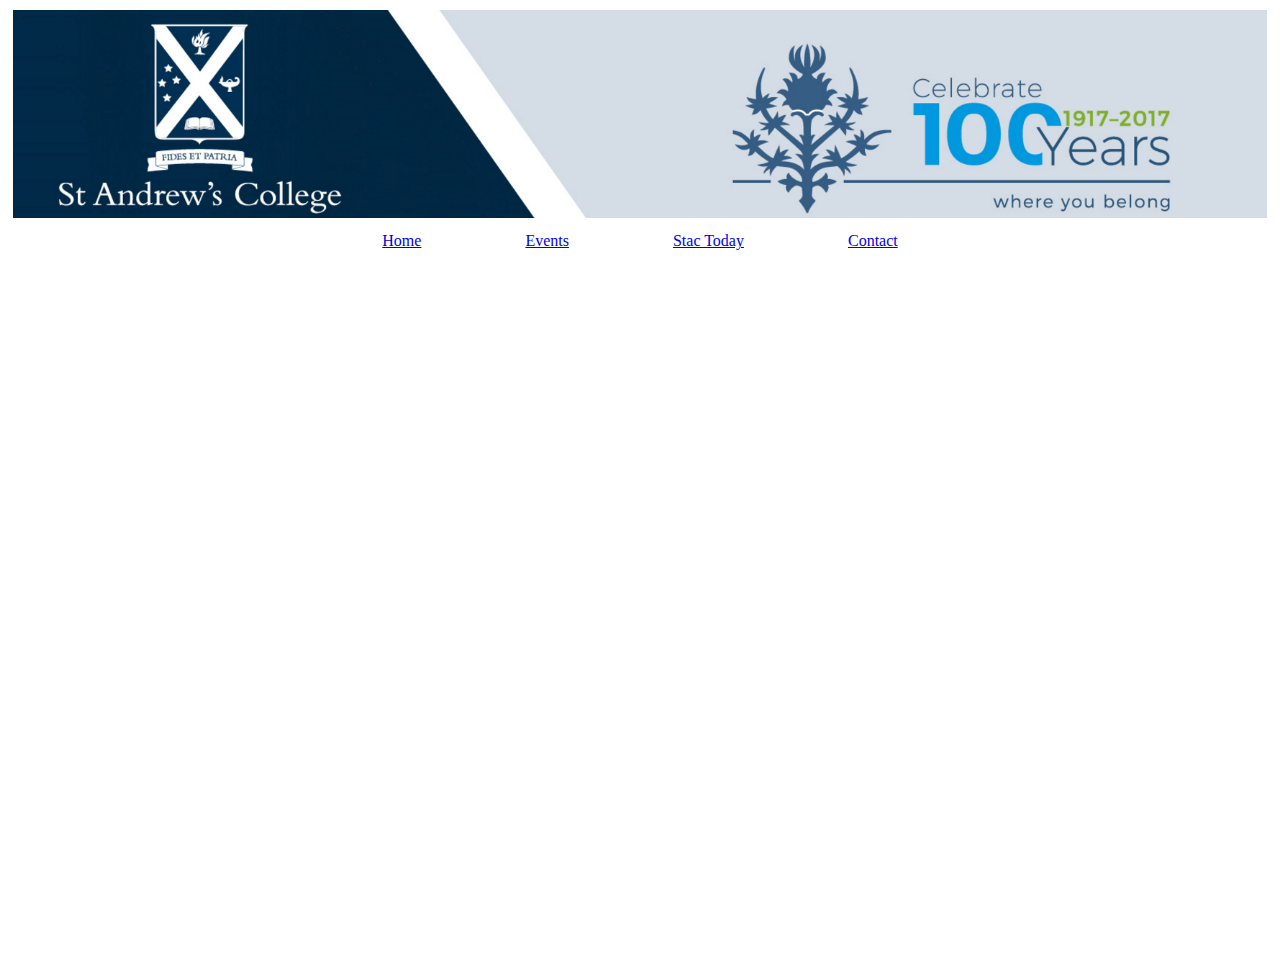
==== nginx-1.24.0/html/stac100/index.html @ 518f02fb "stac100" ====
<!DOCTYPE html>
<html>
    <head>
        <link rel="stylesheet" href="styles.css">
        <title>stac100</title>
    </head>
    <body>
        <header>
            <div class="header">
                <img src="image/banner.PNG" alt="banner">
                <div class="choicebox">
                    <p>
                        <a href="#home">Home</a>
                        <a href="#event">Events</a>
                        <a href="#today">Stac Today</a>
                        <a href="#contact">Contact</a>
                    </p>
                </div>
            </div>
        </header>
        <div class="main">
            <div class="content">
                <div class="responsive-iframe">
                    <iframe id="my-iframe" src="https://www.youtube.com/embed/DGfYh9gUDoI" frameborder="0" allowfullscreen></iframe>
                </div>
            </div>
        </div>
        <script src="script.js"></script>
    </body>
</html>
---- nginx-1.24.0/html/stac100/styles.css ----
* {
    margin: 0px;
    padding: 0px;
}

.header {
    grid-template-columns: 100%;
    text-align: center;
}

.header img {
    padding: 10px;
    max-width: 98%;
}

.choicebox a {
    margin: 10px 50px;
}

.responsive-iframe {
    position: relative;
    padding-bottom: 56.25%; 
    height: 0;
    overflow: hidden;
}

.responsive-iframe iframe {
    position: absolute;
    top: 0;
    left: 0;
    width: 100%;
    height: 100%;
}
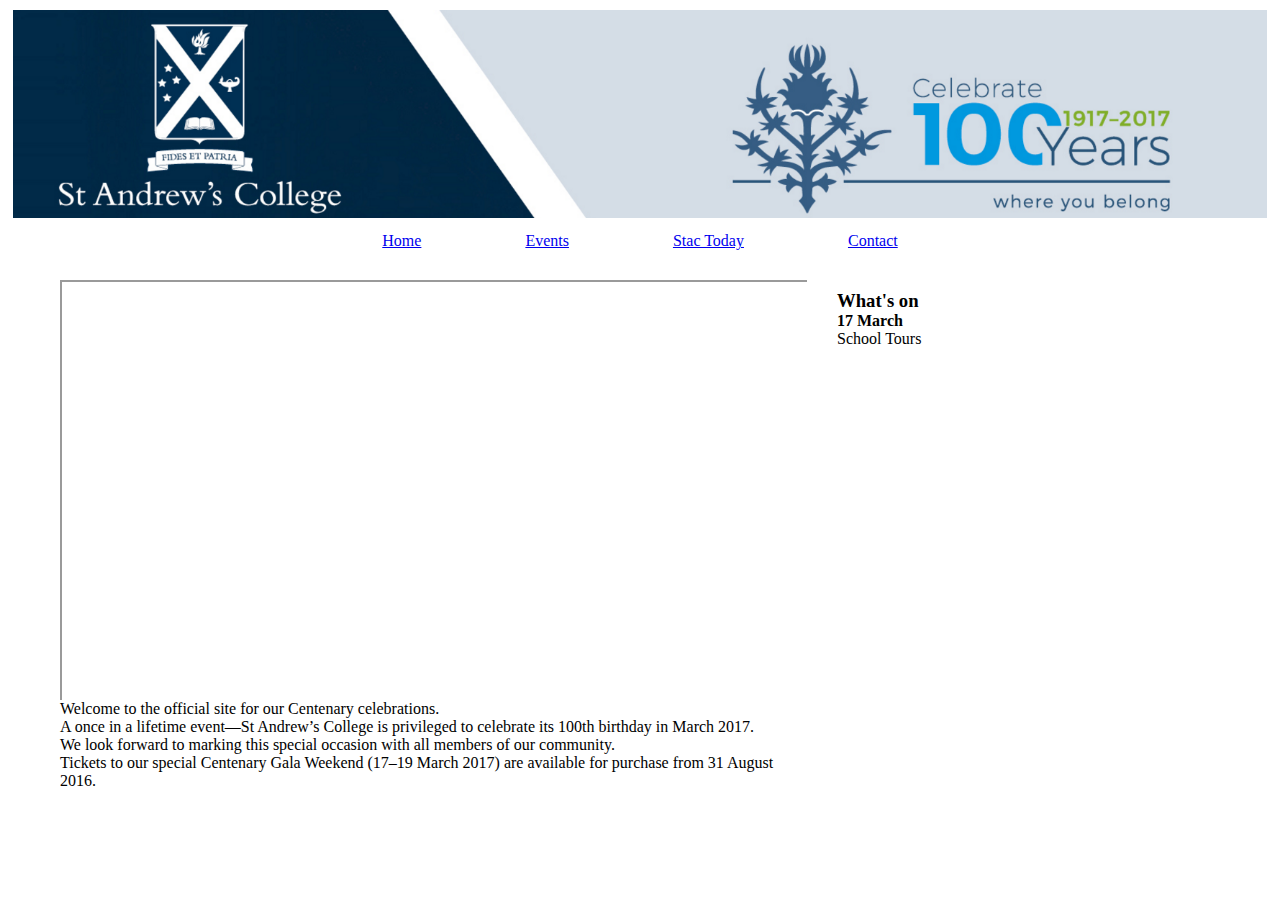
==== commit bc6aaafb: "video js to css" ====
--- a/nginx-1.24.0/html/stac100/index.html
+++ b/nginx-1.24.0/html/stac100/index.html
@@ -20,11 +20,21 @@
         </header>
         <div class="main">
             <div class="content">
-                <div class="responsive-iframe">
-                    <iframe id="my-iframe" src="https://www.youtube.com/embed/DGfYh9gUDoI" frameborder="0" allowfullscreen></iframe>
+                <div class="text">
+                    <div class="container">
+                        <iframe class="responsive-iframe" src="https://www.youtube.com/embed/DGfYh9gUDoI"></iframe>
+                    </div>
+                    <p>Welcome to the official site for our Centenary celebrations.</p>
+                    <p>A once in a lifetime event—St Andrew’s College is privileged to celebrate its 100th birthday in March 2017.</p>
+                    <p>We look forward to marking this special occasion with all members of our community.</p>
+                    <p>Tickets to our special Centenary Gala Weekend (17–19 March 2017) are available for purchase from 31 August 2016.</p>
+                </div>
+                <div class="events">
+                    <h3>What's on</h3>
+                    <h4 class="blue">17 March</h4>
+                    <p>School Tours</p>
                 </div>
             </div>
         </div>
-        <script src="script.js"></script>
     </body>
 </html>
--- a/nginx-1.24.0/html/stac100/styles.css
+++ b/nginx-1.24.0/html/stac100/styles.css
@@ -17,17 +17,36 @@
     margin: 10px 50px;
 }
 
-.responsive-iframe {
-    position: relative;
-    padding-bottom: 56.25%; 
-    height: 0;
-    overflow: hidden;
+.text {
+    margin: 10px;
 }
 
-.responsive-iframe iframe {
+.content {
+    display: grid;
+    padding-top: 20px;
+    padding-left: 50px;
+    padding-right: 50px;
+    padding-bottom: 20px;
+    grid-template-columns: 65% 35%;
+}
+
+.container {
+    position: relative;
+    overflow: hidden;
+    width: 100%;
+    padding-top: 56.25%;
+  }
+  
+  .responsive-iframe {
     position: absolute;
     top: 0;
     left: 0;
+    bottom: 0;
+    right: 0;
     width: 100%;
     height: 100%;
-}
+  }
+
+.events {
+    margin: 20px;
+}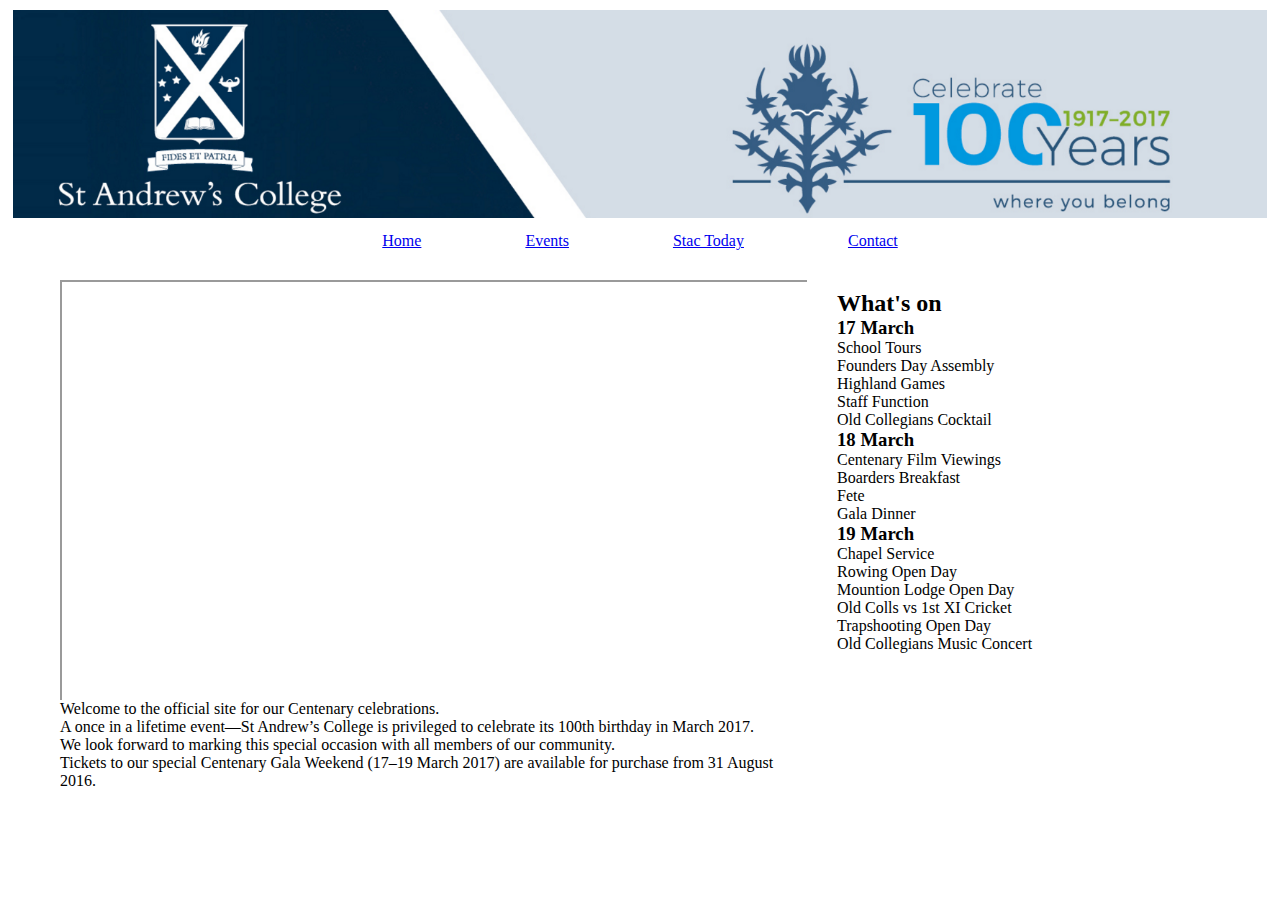
==== commit 5de5f383: "fix" ====
--- a/nginx-1.24.0/html/stac100/index.html
+++ b/nginx-1.24.0/html/stac100/index.html
@@ -30,9 +30,26 @@
                     <p>Tickets to our special Centenary Gala Weekend (17–19 March 2017) are available for purchase from 31 August 2016.</p>
                 </div>
                 <div class="events">
-                    <h3>What's on</h3>
-                    <h4 class="blue">17 March</h4>
+                    <h2>What's on</h2>
+                    <p></p>
+                    <h3>17 March</h3>
                     <p>School Tours</p>
+                    <p>Founders Day Assembly</p>
+                    <p>Highland Games</p>
+                    <p>Staff Function</p>
+                    <p>Old Collegians Cocktail</p>
+                    <h3>18 March</h3>
+                    <p>Centenary Film Viewings</p>
+                    <p>Boarders Breakfast</p>
+                    <p>Fete</p>
+                    <p>Gala Dinner</p>
+                    <h3>19 March</h3>
+                    <p>Chapel Service</p>
+                    <p>Rowing Open Day</p>
+                    <p>Mountion Lodge Open Day</p>
+                    <p>Old Colls vs 1st XI Cricket</p>
+                    <p>Trapshooting Open Day</p>
+                    <p>Old Collegians Music Concert</p>
                 </div>
             </div>
         </div>
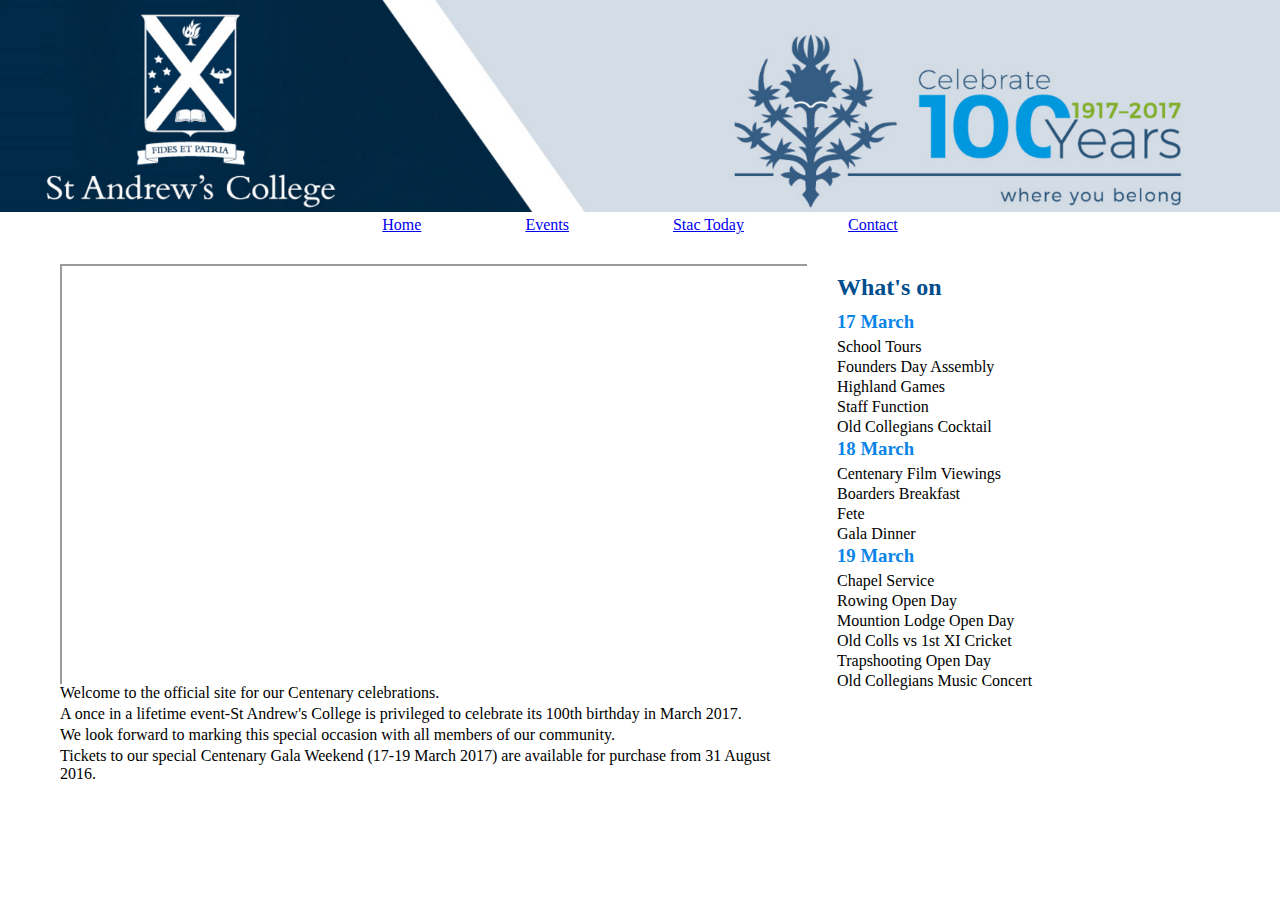
==== commit d9ed42d1: "last 100" ====
--- a/nginx-1.24.0/html/stac100/index.html
+++ b/nginx-1.24.0/html/stac100/index.html
@@ -25,9 +25,9 @@
                         <iframe class="responsive-iframe" src="https://www.youtube.com/embed/DGfYh9gUDoI"></iframe>
                     </div>
                     <p>Welcome to the official site for our Centenary celebrations.</p>
-                    <p>A once in a lifetime event—St Andrew’s College is privileged to celebrate its 100th birthday in March 2017.</p>
+                    <p>A once in a lifetime event-St Andrew's College is privileged to celebrate its 100th birthday in March 2017.</p>
                     <p>We look forward to marking this special occasion with all members of our community.</p>
-                    <p>Tickets to our special Centenary Gala Weekend (17–19 March 2017) are available for purchase from 31 August 2016.</p>
+                    <p>Tickets to our special Centenary Gala Weekend (17-19 March 2017) are available for purchase from 31 August 2016.</p>
                 </div>
                 <div class="events">
                     <h2>What's on</h2>
--- a/nginx-1.24.0/html/stac100/styles.css
+++ b/nginx-1.24.0/html/stac100/styles.css
@@ -9,16 +9,20 @@
 }
 
 .header img {
-    padding: 10px;
-    max-width: 98%;
+    max-width: 100%;
 }
 
 .choicebox a {
     margin: 10px 50px;
+    
 }
 
 .text {
     margin: 10px;
+}
+
+.text p {
+    padding-bottom: 3px;
 }
 
 .content {
@@ -49,4 +53,18 @@
 
 .events {
     margin: 20px;
+}
+
+.events h2 {
+    color: #004e8e;
+    padding-bottom: 8px;
+}
+
+.events h3 {
+    color: #0b84e8;
+    padding-bottom: 5px;
+}
+
+.events p {
+    padding-bottom: 2px;
 }